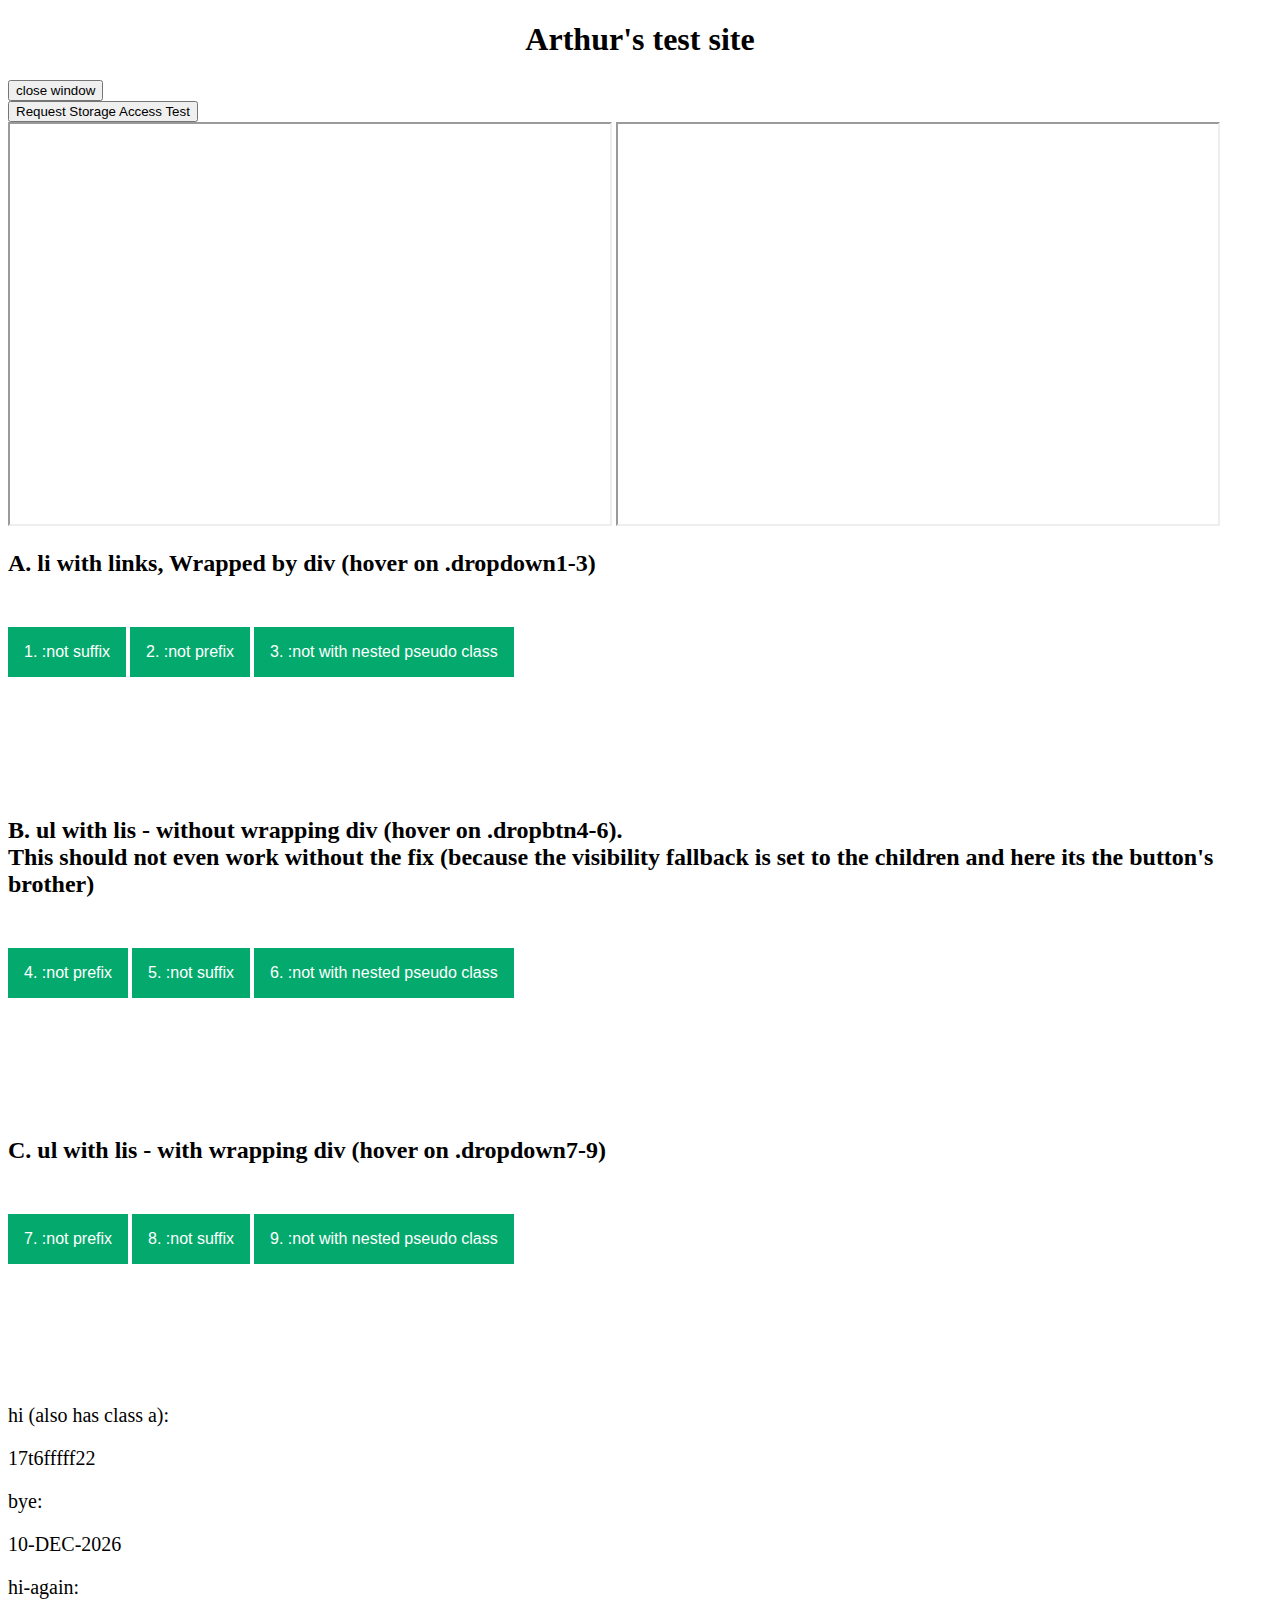
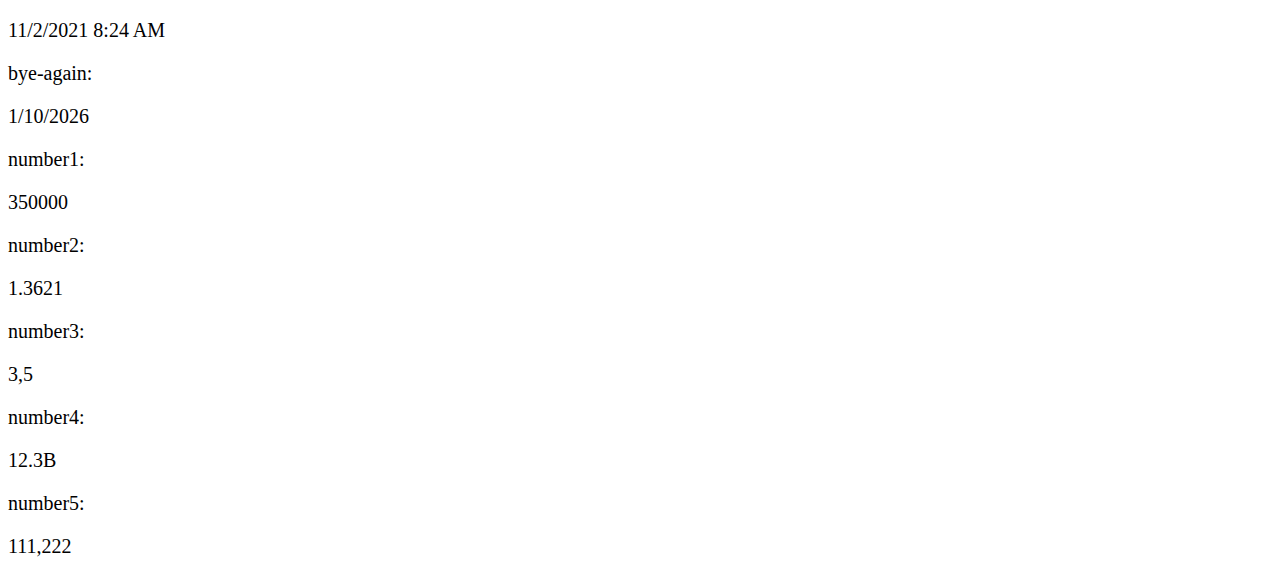
==== index.html @ 6fa66ab0 "test" ====
<!DOCTYPE html>
<html lang="en">
    <head>
        <meta charset="UTF-8">
        <meta http-equiv="X-UA-Compatible" content="IE=edge">
        <meta name="viewport" content="width=device-width, initial-scale=1.0">
<!--         <meta http-equiv="origin-trial" content="Ai8WlwDImfUp3Tw0AUqhaS/kp14kMmSnuTzBx4eUpR5JZgPfhQrj9cXZpKJbluPnqMN5+r3kHf0Tflh/t8qOPAsAAABseyJvcmlnaW4iOiJodHRwczovL2Nkbi53YWxrbWUuY29tOjQ0MyIsImZlYXR1cmUiOiJEaXNhYmxlVGhpcmRQYXJ0eVN0b3JhZ2VQYXJ0aXRpb25pbmciLCJleHBpcnkiOjE3MTQ2OTQzOTl9"> -->
<!--         <meta http-equiv="origin-trial" content="[base64]"> -->
<!--         <meta http-equiv="origin-trial" content="A29CO0HWW7SnMkiW9VU3UdTibF3X4EUDC7XSdD/OSIMM+vaXyVTgydeIeV+GP4LHnLQILJh4b+f/RtOQbhJmPQ0AAACAeyJvcmlnaW4iOiJodHRwczovL2Nkbi53YWxrbWUuY29tOjQ0MyIsImZlYXR1cmUiOiJEaXNhYmxlVGhpcmRQYXJ0eVN0b3JhZ2VQYXJ0aXRpb25pbmciLCJleHBpcnkiOjE3MjU0MDc5OTksImlzVGhpcmRQYXJ0eSI6dHJ1ZX0="> -->
        <link rel="stylesheet" href="styles.css">
        <!-- <script type="module" src="./prelibExporter.js"></script> -->
        <script>
            // if (window.document.extensionIsBlockingSnippet) {
            //     console.log('yes');
            // } else {
            //     console.log('no');
            // }
            //to enable - sap.ushell.Container.getUser().getId()
            // window.document.extensionIsBlockingSnippet = true;
            var sap = {
                ushell: {
                    Container: {
                        getUser: () => ({
                            getId: () => "FromWindowVar"
                        })
                    }
                }
            }
            var userId = "ArthurAAA";
            var userrr = "ArthurCCC";
            // var aaa = "[base64]";
            var aaa = 'KingArthur';
            var bbb = "777";
            var ccc = "888";
            var balon = "halon";
            var wm_userAvatar = "yoyoyoyoyoyoooooo";
            // window.postMessage = false;
            // document.extensionIsBlockingSnippet = true;
            // console.log(`is there iFrame on page: ${document.getElementById('walkme-master-extension-proxy-iframe')}`);
            // setTimeout(()=>console.log(`is there iFrame on page after 1 ms: ${document.getElementById('walkme-master-extension-proxy-iframe')}`),1);
            // setTimeout(()=>console.log(`is there iFrame on page after 10 ms: ${document.getElementById('walkme-master-extension-proxy-iframe')}`),10);
            // setTimeout(()=>console.log(`is there iFrame on page after 100 ms: ${document.getElementById('walkme-master-extension-proxy-iframe')}`),100);
            // setTimeout(()=>console.log(`is there iFrame on page after 500 ms: ${document.getElementById('walkme-master-extension-proxy-iframe')}`),500);
            // setTimeout(()=>console.log(`is there iFrame on page after 1000 ms: ${document.getElementById('walkme-master-extension-proxy-iframe')}`),1000);
            // setTimeout(()=>console.log(`is there iFrame on page after 2000 ms: ${document.getElementById('walkme-master-extension-proxy-iframe')}`),2000);
            // setTimeout(()=>console.log(`is there iFrame on page after 5000 ms: ${document.getElementById('walkme-master-extension-proxy-iframe')}`),5000);
            // var MEIsStronger = true;
            //var doNotLoadWalkMe = true;
        </script>

        <!-- <script src="./index.js"></script> -->

        <!-- US -->
        <!-- production -->
        <script type="text/javascript">(function() {var walkme = document.createElement('script'); walkme.type = 'text/javascript'; walkme.async = true; walkme.src = 'https://cdn.walkme.com/users/10586589c9ed4ec0a67e0d6e06cb0687/walkme_10586589c9ed4ec0a67e0d6e06cb0687_https.js'; var s = document.getElementsByTagName('script')[0]; s.parentNode.insertBefore(walkme, s); window._walkmeConfig = {smartLoad:true}; })();</script>
        <!-- test -->
        <!-- <script type="text/javascript">(function() {var walkme = document.createElement('script'); walkme.type = 'text/javascript'; walkme.async = true; walkme.src = 'https://cdn.walkme.com/users/10586589c9ed4ec0a67e0d6e06cb0687/test/walkme_10586589c9ed4ec0a67e0d6e06cb0687_https.js'; var s = document.getElementsByTagName('script')[0]; s.parentNode.insertBefore(walkme, s); window._walkmeConfig = {smartLoad:true}; })();</script> -->
        <!-- success -->
        <!-- <script type="text/javascript">(function() {var walkme = document.createElement('script'); walkme.type = 'text/javascript'; walkme.async = true; walkme.src = 'https://cdn.walkme.com/users/10586589c9ed4ec0a67e0d6e06cb0687/success/walkme_10586589c9ed4ec0a67e0d6e06cb0687_https.js'; var s = document.getElementsByTagName('script')[0]; s.parentNode.insertBefore(walkme, s); window._walkmeConfig = {smartLoad:true}; })();</script> -->
        
        <!-- Salesforce -->
        <!-- <script type="text/javascript">(function() {var walkme = document.createElement('script'); walkme.type = 'text/javascript'; walkme.async = true; walkme.src = 'https://cdn.walkme.com/users/3e09d2d2397f43d280912613f4404c93/walkme_3e09d2d2397f43d280912613f4404c93_https.js'; var s = document.getElementsByTagName('script')[0]; s.parentNode.insertBefore(walkme, s); window._walkmeConfig = {smartLoad:true}; })();</script> -->
        <!-- Saleforce with timeout -->
        <!-- <script type="text/javascript">(setTimeout(
            function() {
                var walkme = document.createElement('script'); walkme.type = 'text/javascript'; walkme.async = true; walkme.src = 'https://cdn.walkme.com/users/3e09d2d2397f43d280912613f4404c93/walkme_3e09d2d2397f43d280912613f4404c93_https.js'; var s = document.getElementsByTagName('script')[0]; s.parentNode.insertBefore(walkme, s); window._walkmeConfig = {smartLoad:true}; 
                }
                ,5000));</script> -->
        <!-- <script src="./src/index2.js"></script> -->

        <!-- Best system ever!!111 -->
        <!-- production -->
        <!-- <script type="text/javascript">(function() {var walkme = document.createElement('script'); walkme.type = 'text/javascript'; walkme.async = true; walkme.src = 'https://cdn.walkme.com/users/84e532a26c6a4789b51cf8962939f4ab/walkme_84e532a26c6a4789b51cf8962939f4ab_https.js'; var s = document.getElementsByTagName('script')[0]; s.parentNode.insertBefore(walkme, s); window._walkmeConfig = {smartLoad:true}; })();</script> -->

        <!-- QA -->
        <!-- production -->
        <!-- <script type="text/javascript">(function() {var walkme = document.createElement('script'); walkme.type = 'text/javascript'; walkme.async = true; walkme.src = 'https://cdn.walkmeqa.com/users/e8fc031c288c48148dc04f8de6af204a/walkme_e8fc031c288c48148dc04f8de6af204a_https.js'; var s = document.getElementsByTagName('script')[0]; s.parentNode.insertBefore(walkme, s); window._walkmeConfig = {smartLoad:true}; })();</script> -->

        <!-- DEV2 -->
        <!-- production -->
        <!-- <script type="text/javascript">(function() {var walkme = document.createElement('script'); walkme.type = 'text/javascript'; walkme.async = true; walkme.src = 'https://cdn2.walkmedev.com/users/3e2ad2106c804e4d8cca616470e04439/walkme_3e2ad2106c804e4d8cca616470e04439_https.js'; var s = document.getElementsByTagName('script')[0]; s.parentNode.insertBefore(walkme, s); window._walkmeConfig = {smartLoad:true}; })();</script> -->

        <!-- omer -->
        <!-- <script type="text/javascript">(function() {var walkme = document.createElement('script'); walkme.type = 'text/javascript'; walkme.async = true; walkme.src = 'https://cdn2.walkmedev.com/users/7d4b0b1fd9614a02a0c507715aea8405/walkme_7d4b0b1fd9614a02a0c507715aea8405_https.js'; var s = document.getElementsByTagName('script')[0]; s.parentNode.insertBefore(walkme, s); window._walkmeConfig = {smartLoad:true}; })();</script> -->
        
        <!-- local template -->
        <!-- <script type="text/javascript">(function() {var walkme = document.createElement('script'); walkme.type = 'text/javascript'; walkme.async = true; walkme.src = 'https://localhost/mt/snippet.js'; var s = document.getElementsByTagName('script')[0]; s.parentNode.insertBefore(walkme, s); window._walkmeConfig = {smartLoad:true}; })();</script> -->
        
        <!-- Roche DiaLog -->
        <!-- <script type="text/javascript">(function() {var walkme = document.createElement('script'); walkme.type = 'text/javascript'; walkme.async = true; walkme.src = 'https://cdn.walkme.com/users/fc80fae5daaa4c1aa331e1f679d3e3b1/success/walkme_fc80fae5daaa4c1aa331e1f679d3e3b1_https.js'; var s = document.getElementsByTagName('script')[0]; s.parentNode.insertBefore(walkme, s); window._walkmeConfig = {smartLoad:true}; })();</script> -->

        <!-- Self Hosted Live server -->
        <!-- <script type="text/javascript">(function() {var walkme = document.createElement('script'); walkme.type = 'text/javascript'; walkme.async = true; walkme.src = 'http://127.0.0.1:5500/10586589c9ed4ec0a67e0d6e06cb0687/walkme_10586589c9ed4ec0a67e0d6e06cb0687_https.js'; var s = document.getElementsByTagName('script')[0]; s.parentNode.insertBefore(walkme, s); window._walkmeConfig = {smartLoad:true}; })();</script> -->

        <!-- self Hosted cdHiddenIframe -->
        <!-- <script type="text/javascript">(function() {var walkme = document.createElement('script'); walkme.type = 'text/javascript'; walkme.async = true; walkme.src = 'https://cdn.walkme.com/users/84e532a26c6a4789b51cf8962939f4ab/walkme_84e532a26c6a4789b51cf8962939f4ab_https.js'; var s = document.getElementsByTagName('script')[0]; s.parentNode.insertBefore(walkme, s); window._walkmeConfig = {smartLoad:true, cdhiUrl:'http://localhost:5500/CD/CDhiddenIframe.compress.html'}; })();</script> -->
        <!-- <script type="text/javascript">(function() {var walkme = document.createElement('script'); walkme.type = 'text/javascript'; walkme.async = true; walkme.src = 'https://cdn.walkme.com/users/10586589c9ed4ec0a67e0d6e06cb0687/walkme_10586589c9ed4ec0a67e0d6e06cb0687_https.js'; var s = document.getElementsByTagName('script')[0]; s.parentNode.insertBefore(walkme, s); window._walkmeConfig = {smartLoad:true, cdhiUrl:'http://localhost:5500/CD/CDhiddenIframe.compress.html'}; })();</script> -->

        <!-- ertdfgert
        <script async src="./src/currentScriptTest.js" isMESnippet="ccc"></script>
        <script async src="./src/currentScriptTest.js" isMESnippet="ddd"></script>
        <script async src="./src/currentScriptTest.js" isMESnippet="eee"></script>
        <script async=true src="./src/currentScriptTest.js" isMESnippet="aaa"></script>
        <script async src="./src/currentScriptTest.js" isMESnippet="bbb"></script>
        <script async src="./src/currentScriptTest.js" isMESnippet="ccc"></script>
        <script async src="./src/currentScriptTest.js" isMESnippet="ddd"></script>
        <script async src="./src/currentScriptTest.js" isMESnippet="eee"></script>
        <script async src="./src/currentScriptTest.js" isMESnippet="fff"></script>
        <script async src="./src/currentScriptTest.js" isMESnippet="ggg"></script>
        <script  src="./src/currentScriptTest.js" isMESnippet="hhh"></script> 
        -->

<!--         <iframe id="walkme-set-cd-cookie" class="walkme-to-remove" src="http://127.0.0.1:5500/CD/testFolder/setCDCookie.html" style="display: none; visibility: hidden;"></iframe> -->
<!--         <iframe id="walkme-clear-cd-cookie" class="walkme-to-remove" src="http://127.0.0.1:5500/hi/bye/deleteCDCookie.html" style="display: none; visibility: hidden;"></iframe> -->
        
        <title>Arthurs Test</title>
    </head>

    <body>
        <!-- <h1 id="myTitle" onmouseover="hoverEventHandler()">Arthur's test site</h1> -->
        <h1 id="myTitle" class="a b c">Arthur's test site</h1>
        <div>
            <button class="closepopup" id="closepopup" onclick="window.close()">close window</button>
        </div>
        <div>
            <button id="testButton" onclick="requestAccessForTest()">Request Storage Access Test</button>
        </div>
        <script>
            document.addEventListener('click', function(event) {
                console.log('Clicked element:', event.target);
                document.requestStorageAccessFor('https://test.arthurfurman.com').then(function() {
                    console.log('granted');
                });
            });

            var event = new MouseEvent('click', {
            view: window,
            bubbles: true,
            cancelable: true
    });
    document.body.dispatchEvent(event);
            
        </script>
        <!-- <button onclick="function(){alert('hi')}"">Change Theme</button><br><br> -->

        <iframe src="https://www.wikipedia.org/" height="400" width="600" title="Iframe Example"></iframe>
        <iframe src="https://test.arthurfurman.com/" height="400" width="600" title="Iframe Example"></iframe>
        <!-- <iframe src="https://www.google.com/" height="400" width="600" title="Iframe Example"></iframe> -->
        <!-- <iframe src="https://www.facebook.com/" height="400" width="600" title="Iframe Example"></iframe> -->
        <!-- <iframe src="https://www.walla.co.il/" height="400" width="600" title="Iframe Example"></iframe> -->
        <!-- <iframe src="https://www.ynet.co.il/" height="400" width="600" title="Iframe Example"></iframe> -->
        <!-- <iframe src="https://www.aishrine.com/" height="400" width="600" title="Iframe Example"></iframe> -->
        <!-- <iframe src="https://arthurfurman.github.io/test/" height="400" width="600" title="Iframe Example"></iframe> -->
        
        <h2>A. li with links, Wrapped by div (hover on .dropdown1-3)</h2>
        <div class="menu-container">

            <div class="dropdown1">
                <button class="dropbtn1">1. :not suffix</button>
                <li class="dropdown-content1">
                    <a href="#">Link 1</a>
                    <a href="#">Link 2</a>
                    <a href="#">Link 3</a>
                    <div class="error">
                        you should not see this !!!!
                    </div>
                </li>
            </div>
            
            <div class="dropdown2">
                <button class="dropbtn2">2. :not prefix</button>
                <li class="dropdown-content2">
                    <a href="#">Link 1</a>
                    <a href="#">Link 2</a>
                    <a href="#">Link 3</a>
                    <div class="error">
                        you should not see this !!!!
                    </div>
                </li>
            </div>
            
            <div class="dropdown3">
                <button class="dropbtn3">3. :not with nested pseudo class</button>
                <li class="dropdown-content3">
                    <a href="#">Link 1</a>
                    <a href="#">Link 2</a>
                    <a href="#">Link 3</a>
                    <div class="error">
                        you should not see this !!!!
                    </div>
                </li>
            </div>

        </div>
        
        
        <h2>B. ul with lis - without wrapping div (hover on .dropbtn4-6).</br>
            This should not even work without the fix (because the visibility fallback is set to the children and here its the button's brother)
        </h2>
        
        <div class="menu-container">
            
            <div class="dropdown-style">
                <button class="dropbtn4">4. :not prefix</button>
                <ul class="dropdown-content4">
                    <li>hi 1</li>
                    <li>hi 2</li>
                    <li>hi 3</li>
                    <div class="error">
                        you should not see this !!!!
                    </div>
                </ul>
            </div>

            <div class="dropdown-style">
                <button class="dropbtn5">5. :not suffix</button>
                <ul class="dropdown-content5">
                    <li>hi 1</li>
                    <li>hi 2</li>
                    <li>hi 3</li>
                    <div class="error">
                        you should not see this !!!!
                    </div>
                </ul>
            </div>

            <div class="dropdown-style">
                <button class="dropbtn6">6. :not with nested pseudo class</button>
                <ul class="dropdown-content6">
                    <li>hi 1</li>
                    <li>hi 2</li>
                    <li>hi 3</li>
                    <div class="error">
                        you should not see this !!!!
                    </div>
                </ul>
            </div>

        </div>

        <h2>C. ul with lis - with wrapping div (hover on .dropdown7-9)</h2>
        <div class="menu-container">

            <div class="dropdown7">
                <button class="dropbtn7">7. :not prefix</button>
                <ul class="dropdown-content7">
                    <li>hi 1</li>
                    <li>hi 2</li>
                    <li>hi 3</li>
                    <div class="error">
                        you should not see this !!!!
                    </div>
                </ul>
            </div>

            <div class="dropdown8">
                <button class="dropbtn8">8. :not suffix</button>
                <ul class="dropdown-content8">
                    <li>hi 1</li>
                    <li>hi 2</li>
                    <li>hi 3</li>
                    <div class="error">
                        you should not see this !!!!
                    </div>
                </ul>
            </div>

            <div class="dropdown9">
                <button class="dropbtn9">9. :not with nested pseudo class</button>
                <ul class="dropdown-content9">
                    <li>hi 1</li>
                    <li>hi 2</li>
                    <li>hi 3</li>
                    <div class="error">
                        you should not see this !!!!
                    </div>
                </ul>
            </div>

        </div>

        <!-- <input type="checkbox" name="newsletter" value="Daily"> -->
        <p class="a">hi (also has class a):</p>
            <p id="hi">17t6fffff22</p>
            <p>bye:</p>
            <p id="bye">10-DEC-2026</p>
            <p>hi-again:</p>
            <p id="hi-again">11/2/2021 8:24 AM</p>
            <p>bye-again:</p>
        <p id="bye-again">1/10/2026</p>
        <p>number1:</p>
        <p id="number1">350000</p>
        <p>number2:</p>
        <p id="number2">1.3621</p>
        <p>number3:</p>
        <p id="number3">3,5</p>
        <p>number4:</p>
        <p id="number4">12.3B</p>
        <p>number5:</p>
        <p id="number5">111,222</p>
        
        <!-- <textarea id="eq" name="eq" rows="1" cols="50"></textarea>
            <button onclick='calc()'>Calculate</button><br><br>
            
            <a href="https://trxfslive.blob.core.windows.net/social-media/Traxxall_MMS_User_Guide_v0.5.0_v2.pdf" download="proposed_file_name">Download PDF</a>
            
            <h1>parser</h1>
            Expression<input id='expression'>
            Result<input id='result'>
            <button onclick="parse()">PARSE</button> -->
            <div>
                <!-- <iframe src="https://www.wikipedia.org/" height="400" width="600" title="Iframe Example"></iframe>
                <iframe src="https://www.wikipedia.org/" height="400" width="600" title="Iframe Example"></iframe>
                <iframe src="https://www.wikipedia.org/" height="400" width="600" title="Iframe Example"></iframe> -->
            </div>
            
        </body>
        
        </html>
---- styles.css ----
/* @media (prefers-color-scheme: light) {
    body {
        background-color: yellow;
        color: black;
    }
}

@media (prefers-color-scheme: dark) {
    body {
        background-color: lightgray;
        color: black;
    }
} */

/* :root {
    --main-bg-color: pink;
} */
/* body {
    background-color: rgb(195, 191, 195);
} */

h1 {
    text-align: center;
}

h1.a.b.c:hover {
    text-align: right;
}

h1:hover {
    background-color: yellow;
}

h2 {
    padding-bottom: 30px;
}

p {
    font-family: verdana;
    font-size: 20px;
}

p:hover {
    background-color: green;
}

p:not(.a):hover {
    background-color: red; 
    visibility: visible;
    
}

.menu-container {
    padding-bottom: 120px;
}

.error {
    color: red;
    background-color: orange;
    padding: 12px 16px;
    text-decoration: none;
    display: none;
}

.dropdown-style {
    position: relative;
    display: inline-block;
}

/* DROP DOWN 1 */

/* The container <div> - needed to position the dropdown content */
.dropdown1 {
    position: relative;
    display: inline-block;
}

/* Dropdown Button */
.dropbtn1 {
    background-color: #04AA6D;
    color: white;
    padding: 16px;
    font-size: 16px;
    border: none;
}

/* Dropdown Content (Hidden by Default) */
.dropdown-content1 {
    display: none;
    position: absolute;
    background-color: #f1f1f1;
    min-width: 160px;
    box-shadow: 0px 8px 16px 0px rgba(0,0,0,0.2);
    z-index: 1;
}

/* Links inside the dropdown */
.dropdown-content1 a {
    color: black;
    padding: 12px 16px;
    text-decoration: none;
    display: block;
}

/* Change color of dropdown links on hover */
.dropdown-content1 a:hover {background-color: #ddd;}

/* Show the dropdown menu on hover */
.dropdown1:hover .dropdown-content1 {display: block;}

/* Change the background color of the dropdown button when the dropdown content is shown */
.dropdown1:hover:not(p) .dropbtn1:not(p) {background-color: #3e8e41;}



/* DROP DOWN 2 */

/* The container <div> - needed to position the dropdown content */
.dropdown2 {
    position: relative;
    display: inline-block;
}

/* Dropdown Button */
:not(.dropbtn1).dropbtn2 {
    background-color: #04AA6D;
    color: white;
    padding: 16px;
    font-size: 16px;
    border: none;
}

/* Dropdown Content (Hidden by Default) */
.dropdown-content2 {
    display: none;
    position: absolute;
    background-color: #f1f1f1;
    min-width: 160px;
    box-shadow: 0px 8px 16px 0px rgba(0,0,0,0.2);
    z-index: 1;
}

/* Links inside the dropdown */
.dropdown-content2 a {
    color: black;
    padding: 12px 16px;
    text-decoration: none;
    display: block;
}

/* Change color of dropdown links on hover */
.dropdown-content2 a:hover {background-color: #ddd;}

/* Show the dropdown menu on hover */
.dropdown2:hover .dropdown-content2 {display: block;}

/* Change the background color of the dropdown button when the dropdown content is shown */
:not(.dropdown1).dropdown2:hover :not(.dropbtn1).dropbtn2 {background-color: #3e8e41;}


/* DROP DOWN 3 */

/* The container <div> - needed to position the dropdown content */
.dropdown3 {
    position: relative;
    display: inline-block;
}

/* Dropdown Button */
.dropbtn3 {
    background-color: #04AA6D;
    color: white;
    padding: 16px;
    font-size: 16px;
    border: none;
}

/* Dropdown Content (Hidden by Default) */
.dropdown-content3 {
    display: none;
    position: absolute;
    background-color: #f1f1f1;
    min-width: 160px;
    box-shadow: 0px 8px 16px 0px rgba(0,0,0,0.2);
    z-index: 1;
}

/* Links inside the dropdown */
.dropdown-content3 a {
    color: black;
    padding: 12px 16px;
    text-decoration: none;
    display: block;
}

/* Change color of dropdown links on hover */
.dropdown-content3 a:hover {background-color: #ddd;}

/* Show the dropdown menu on hover */
.dropdown3:hover .dropdown-content3 {display: block;}

/* Change the background color of the dropdown button when the dropdown content is shown */
.dropdown3:hover .dropbtn3:not(:last-child) {background-color: #3e8e41;}

/* DROP DOWN 4 */

/* Dropdown Button */
.dropbtn4 {
    background-color: #04AA6D;
    color: white;
    padding: 16px;
    font-size: 16px;
    border: none;
}

.dropdown-content4 {
    display: none;
    position: absolute;
    background-color: #f1f1f1;
    min-width: 160px;
    box-shadow: 0px 8px 16px 0px rgba(0,0,0,0.2);
    z-index: 1;
    margin: 0;
}

/* Show the dropdown menu on hover */
:not(p).dropbtn4:hover~:not(p).dropdown-content4 {display: block;}

/* Change the background color of the dropdown button when the dropdown content is shown */
.dropbtn4:hover {background-color: #3e8e41;}

/* DROP DOWN 5 */

/* Dropdown Button */
.dropbtn5 {
    background-color: #04AA6D;
    color: white;
    padding: 16px;
    font-size: 16px;
    border: none;
}

.dropdown-content5 {
    display: none;
    position: absolute;
    background-color: #f1f1f1;
    min-width: 160px;
    box-shadow: 0px 8px 16px 0px rgba(0,0,0,0.2);
    z-index: 1;
    margin: 0;
}

/* Show the dropdown menu on hover */
.dropbtn5:hover:not(p)~.dropdown-content5:not(p) {display: block;}

/* Change the background color of the dropdown button when the dropdown content is shown */
.dropbtn5:hover {background-color: #3e8e41;}

/* DROP DOWN 6 */

/* Dropdown Button */
.dropbtn6 {
    background-color: #04AA6D;
    color: white;
    padding: 16px;
    font-size: 16px;
    border: none;
}

.dropdown-content6 {
    display: none;
    position: absolute;
    background-color: #f1f1f1;
    min-width: 160px;
    box-shadow: 0px 8px 16px 0px rgba(0,0,0,0.2);
    z-index: 1;
    margin: 0;
}

/* Show the dropdown menu on hover */
:not(:last-child).dropbtn6:hover:not(:last-child)~:not(:first-child).dropdown-content6:not(:first-child) {display: block;}

/* Change the background color of the dropdown button when the dropdown content is shown */
.dropbtn6:hover {background-color: #3e8e41;}

/* DROP DOWN 7 */

/* The container <div> - needed to position the dropdown content */
.dropdown7 {
    position: relative;
    display: inline-block;
}

/* Dropdown Button */
.dropbtn7 {
    background-color: #04AA6D;
    color: white;
    padding: 16px;
    font-size: 16px;
    border: none;
}

/* Dropdown Content (Hidden by Default) */
.dropdown-content7 {
    display: none;
    position: absolute;
    background-color: #f1f1f1;
    min-width: 160px;
    box-shadow: 0px 8px 16px 0px rgba(0,0,0,0.2);
    z-index: 1;
}

/* Links inside the dropdown */
.dropdown-content7 li {
    color: black;
    padding: 12px 16px;
    text-decoration: none;
    display: block;
}

/* Change color of dropdown links on hover */
.dropdown-content7 li:hover {background-color: #ddd;}

/* Show the dropdown menu on hover */
.dropdown7:hover .dropdown-content7 {display: block;}

/* Change the background color of the dropdown button when the dropdown content is shown */
.dropdown7:hover:not(p) .dropbtn7:not(p) {background-color: #3e8e41;}



/* DROP DOWN 2 */

/* The container <div> - needed to position the dropdown content */
.dropdown8 {
    position: relative;
    display: inline-block;
}

/* Dropdown Button */
:not(.dropbtn1).dropbtn8 {
    background-color: #04AA6D;
    color: white;
    padding: 16px;
    font-size: 16px;
    border: none;
}

/* Dropdown Content (Hidden by Default) */
.dropdown-content8 {
    display: none;
    position: absolute;
    background-color: #f1f1f1;
    min-width: 160px;
    box-shadow: 0px 8px 16px 0px rgba(0,0,0,0.2);
    z-index: 1;
}

/* Links inside the dropdown */
.dropdown-content8 li {
    color: black;
    padding: 12px 16px;
    text-decoration: none;
    display: block;
}

/* Change color of dropdown links on hover */
.dropdown-content8 li:hover {background-color: #ddd;}

/* Show the dropdown menu on hover */
.dropdown8:hover .dropdown-content8 {display: block;}

/* Change the background color of the dropdown button when the dropdown content is shown */
:not(.dropdown1).dropdown8:hover :not(.dropbtn1).dropbtn8 {background-color: #3e8e41;}


/* DROP DOWN 3 */

/* The container <div> - needed to position the dropdown content */
.dropdown9 {
    position: relative;
    display: inline-block;
}

/* Dropdown Button */
.dropbtn9 {
    background-color: #04AA6D;
    color: white;
    padding: 16px;
    font-size: 16px;
    border: none;
}

/* Dropdown Content (Hidden by Default) */
.dropdown-content9 {
    display: none;
    position: absolute;
    background-color: #f1f1f1;
    min-width: 160px;
    box-shadow: 0px 8px 16px 0px rgba(0,0,0,0.2);
    z-index: 1;
}

/* Links inside the dropdown */
.dropdown-content9 li {
    color: black;
    padding: 12px 16px;
    text-decoration: none;
    display: block;
}

/* Change color of dropdown links on hover */
.dropdown-content9 li:hover {background-color: #ddd;}

/* Show the dropdown menu on hover */
.dropdown9:hover .dropdown-content9 {display: block;}

/* Change the background color of the dropdown button when the dropdown content is shown */
.dropdown9:hover .dropbtn9:not(:last-child) {background-color: #3e8e41;}
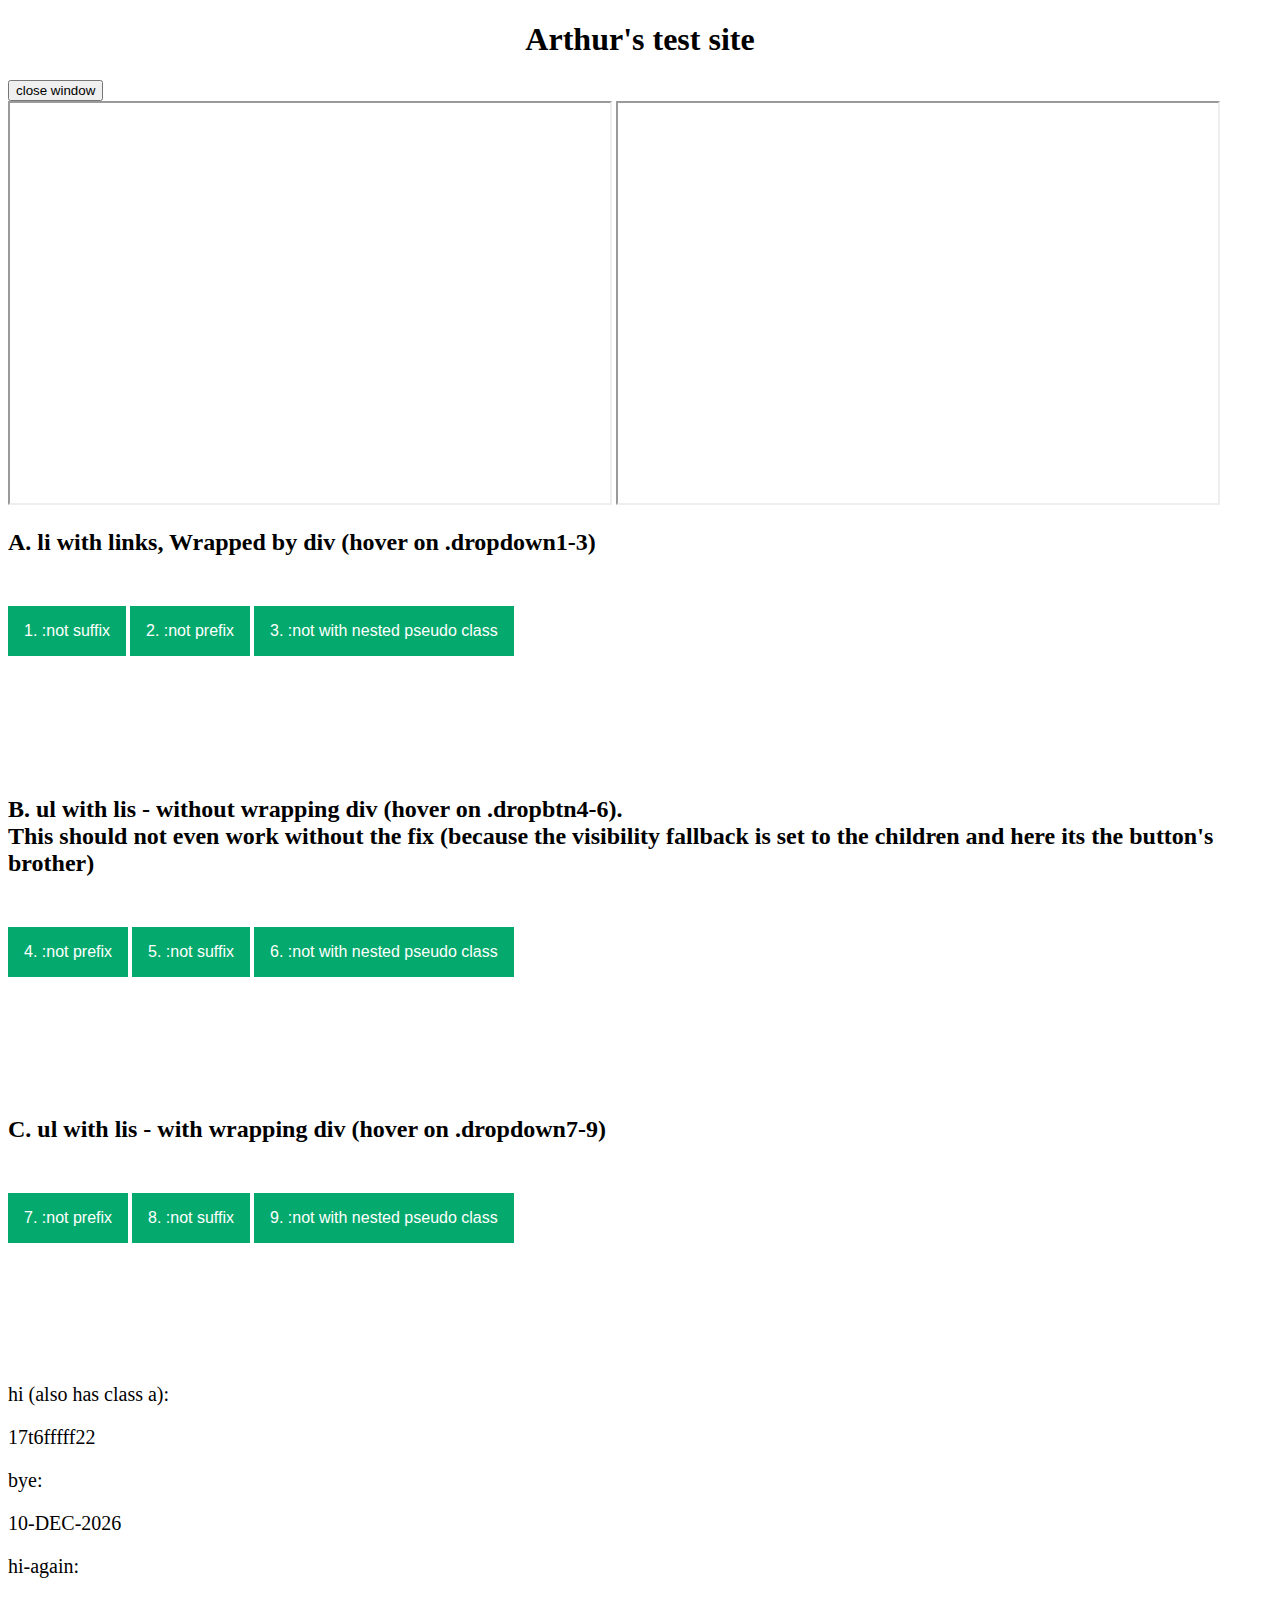
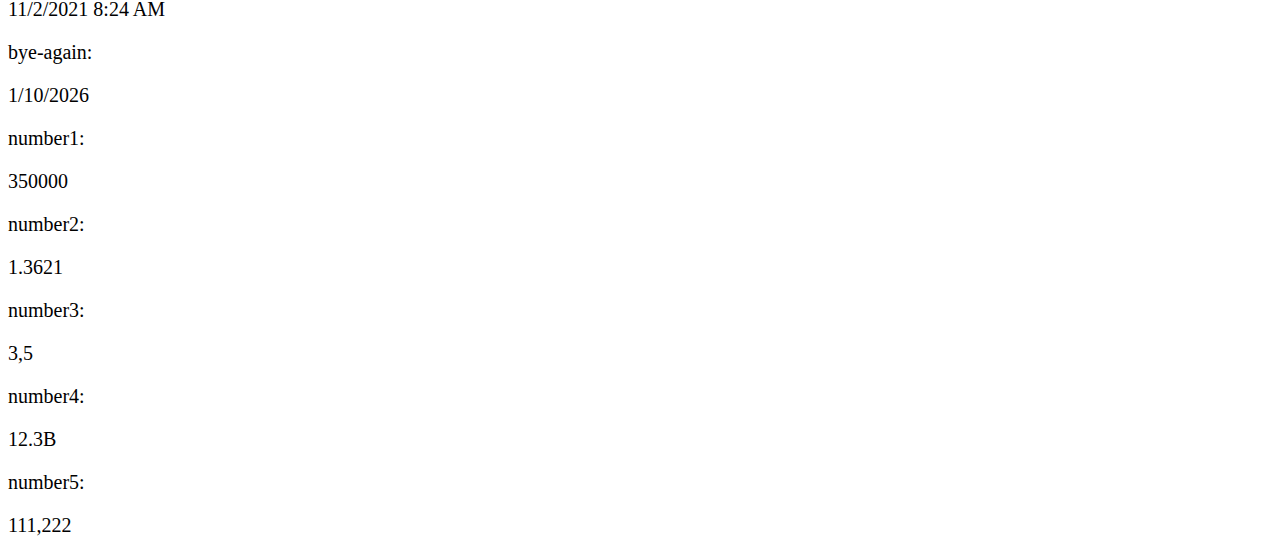
==== commit 73356fae: "test" ====
--- a/index.html
+++ b/index.html
@@ -52,7 +52,7 @@
 
         <!-- US -->
         <!-- production -->
-        <script type="text/javascript">(function() {var walkme = document.createElement('script'); walkme.type = 'text/javascript'; walkme.async = true; walkme.src = 'https://cdn.walkme.com/users/10586589c9ed4ec0a67e0d6e06cb0687/walkme_10586589c9ed4ec0a67e0d6e06cb0687_https.js'; var s = document.getElementsByTagName('script')[0]; s.parentNode.insertBefore(walkme, s); window._walkmeConfig = {smartLoad:true}; })();</script>
+        <!-- <script type="text/javascript">(function() {var walkme = document.createElement('script'); walkme.type = 'text/javascript'; walkme.async = true; walkme.src = 'https://cdn.walkme.com/users/10586589c9ed4ec0a67e0d6e06cb0687/walkme_10586589c9ed4ec0a67e0d6e06cb0687_https.js'; var s = document.getElementsByTagName('script')[0]; s.parentNode.insertBefore(walkme, s); window._walkmeConfig = {smartLoad:true}; })();</script> -->
         <!-- test -->
         <!-- <script type="text/javascript">(function() {var walkme = document.createElement('script'); walkme.type = 'text/javascript'; walkme.async = true; walkme.src = 'https://cdn.walkme.com/users/10586589c9ed4ec0a67e0d6e06cb0687/test/walkme_10586589c9ed4ec0a67e0d6e06cb0687_https.js'; var s = document.getElementsByTagName('script')[0]; s.parentNode.insertBefore(walkme, s); window._walkmeConfig = {smartLoad:true}; })();</script> -->
         <!-- success -->
@@ -123,22 +123,14 @@
             <button class="closepopup" id="closepopup" onclick="window.close()">close window</button>
         </div>
         <div>
-            <button id="testButton" onclick="requestAccessForTest()">Request Storage Access Test</button>
+            <!-- <button id="testButton" onclick="requestAccessForTest()">Request Storage Access Test</button> -->
         </div>
         <script>
-            document.addEventListener('click', function(event) {
-                console.log('Clicked element:', event.target);
-                document.requestStorageAccessFor('https://test.arthurfurman.com').then(function() {
-                    console.log('granted');
-                });
-            });
-
-            var event = new MouseEvent('click', {
-            view: window,
-            bubbles: true,
-            cancelable: true
-    });
-    document.body.dispatchEvent(event);
+            // document.addEventListener('click', function(event) {
+            //     document.requestStorageAccessFor('https://test.arthurfurman.com').then(function() {
+            //         console.log('Access granted');
+            //     });
+            // });
             
         </script>
         <!-- <button onclick="function(){alert('hi')}"">Change Theme</button><br><br> -->
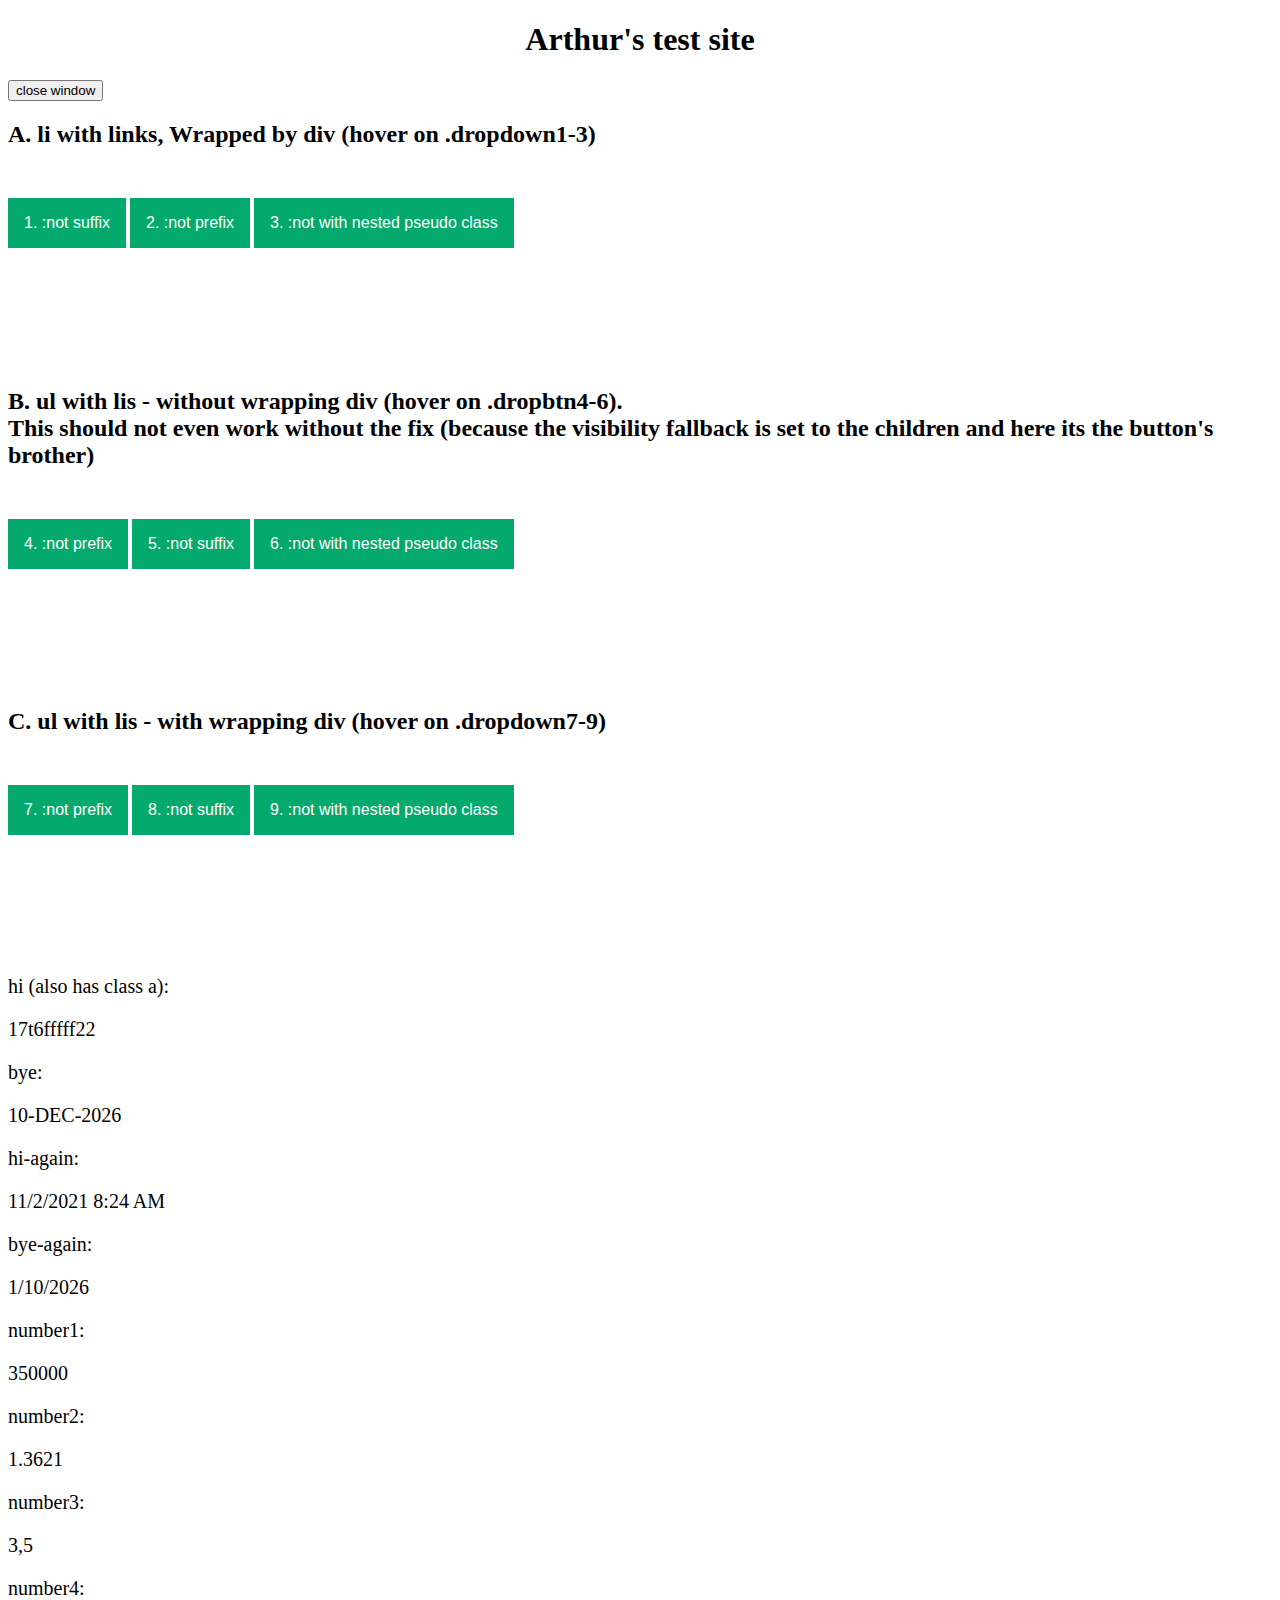
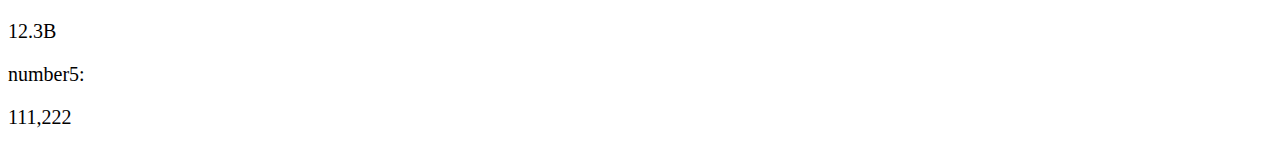
==== commit 699f7904: "test" ====
--- a/index.html
+++ b/index.html
@@ -135,8 +135,8 @@
         </script>
         <!-- <button onclick="function(){alert('hi')}"">Change Theme</button><br><br> -->
 
-        <iframe src="https://www.wikipedia.org/" height="400" width="600" title="Iframe Example"></iframe>
-        <iframe src="https://test.arthurfurman.com/" height="400" width="600" title="Iframe Example"></iframe>
+        <!-- <iframe src="https://www.wikipedia.org/" height="400" width="600" title="Iframe Example"></iframe> -->
+        <!-- <iframe src="https://test.arthurfurman.com/" height="400" width="600" title="Iframe Example"></iframe> -->
         <!-- <iframe src="https://www.google.com/" height="400" width="600" title="Iframe Example"></iframe> -->
         <!-- <iframe src="https://www.facebook.com/" height="400" width="600" title="Iframe Example"></iframe> -->
         <!-- <iframe src="https://www.walla.co.il/" height="400" width="600" title="Iframe Example"></iframe> -->
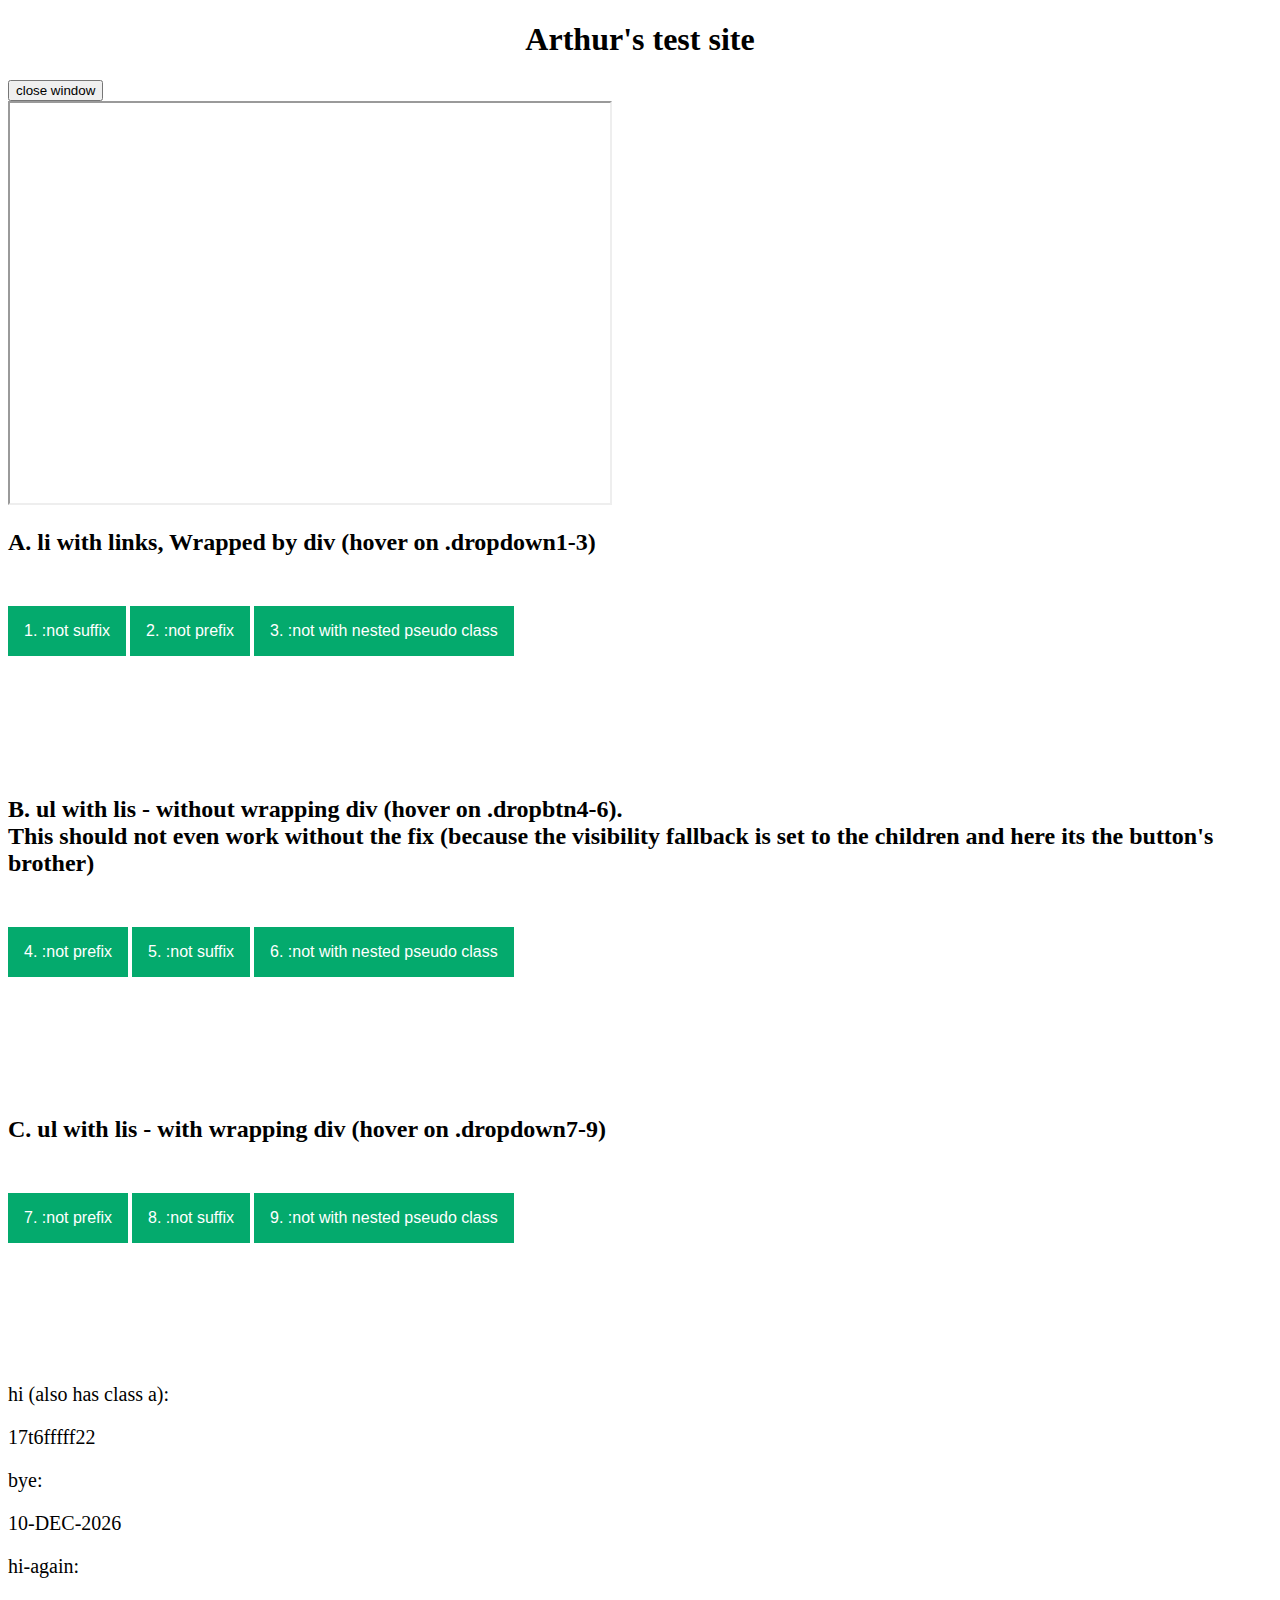
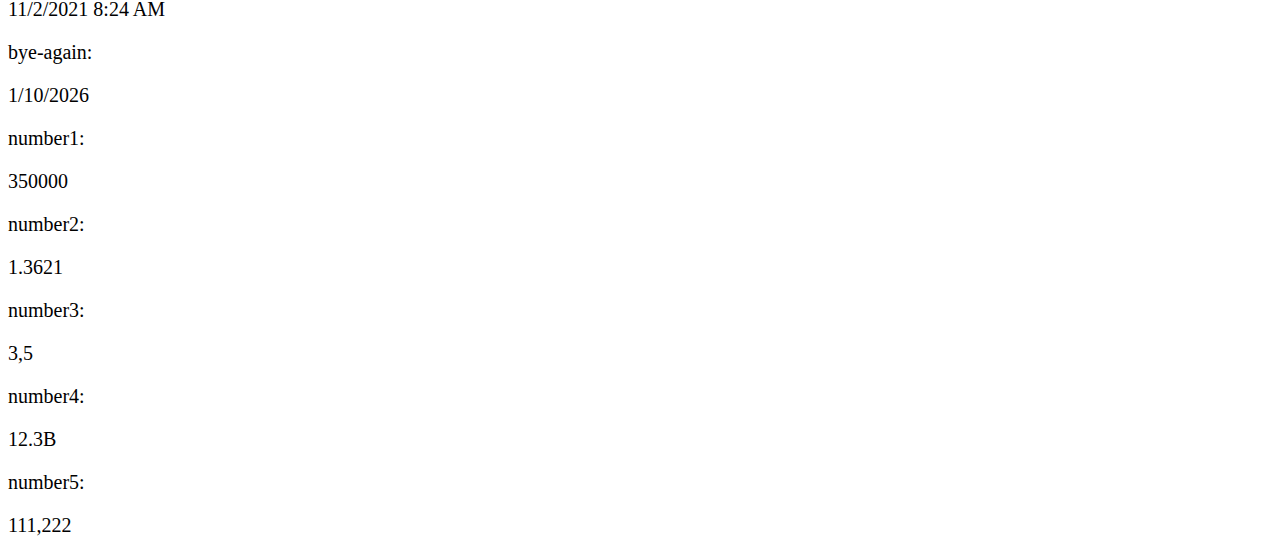
==== commit 136760d1: "test" ====
--- a/index.html
+++ b/index.html
@@ -136,7 +136,7 @@
         <!-- <button onclick="function(){alert('hi')}"">Change Theme</button><br><br> -->
 
         <!-- <iframe src="https://www.wikipedia.org/" height="400" width="600" title="Iframe Example"></iframe> -->
-        <!-- <iframe src="https://test.arthurfurman.com/" height="400" width="600" title="Iframe Example"></iframe> -->
+        <iframe src="https://test.arthurfurman.com/" height="400" width="600" title="Iframe Example"></iframe>
         <!-- <iframe src="https://www.google.com/" height="400" width="600" title="Iframe Example"></iframe> -->
         <!-- <iframe src="https://www.facebook.com/" height="400" width="600" title="Iframe Example"></iframe> -->
         <!-- <iframe src="https://www.walla.co.il/" height="400" width="600" title="Iframe Example"></iframe> -->
